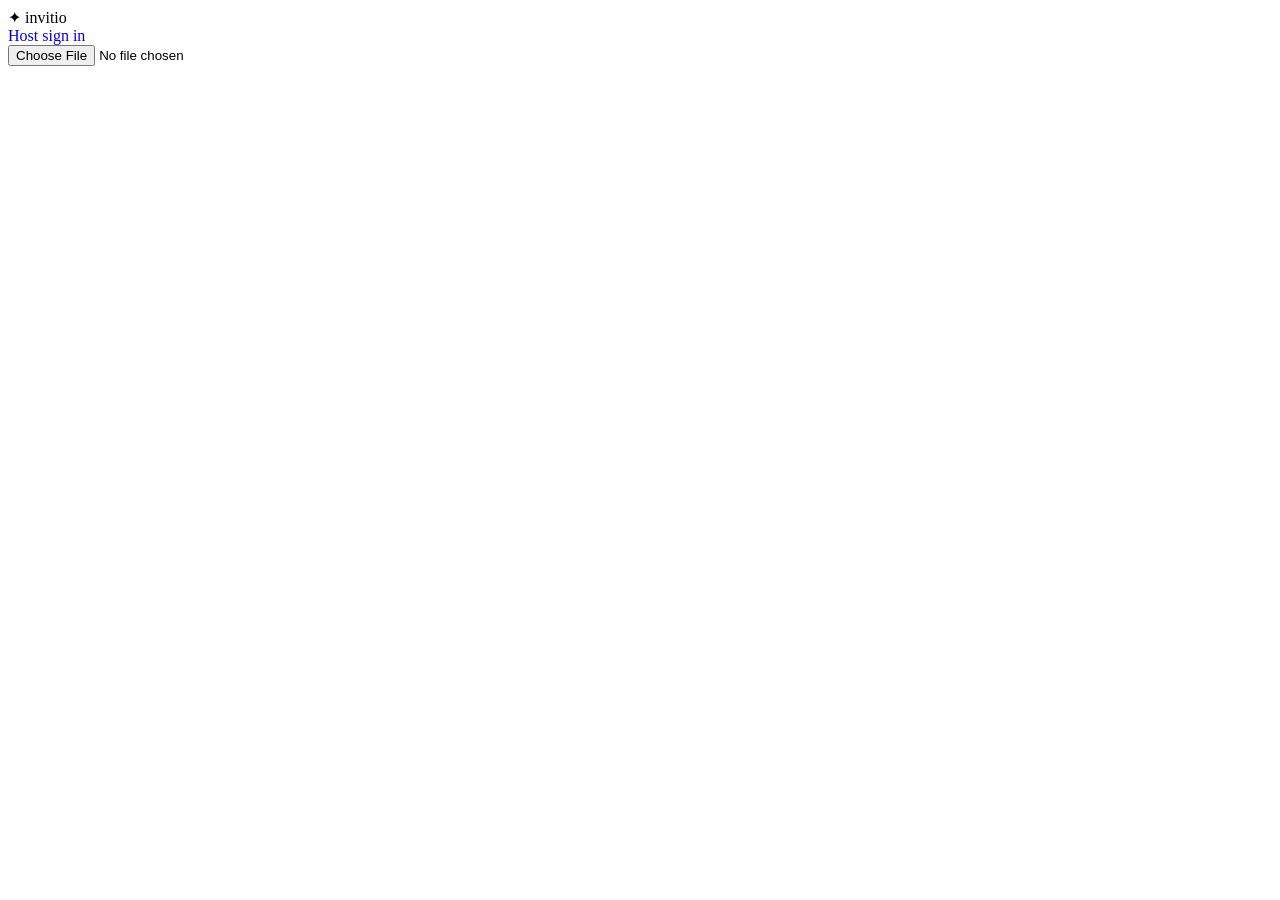
==== frontend/manage.html @ 79d0ffe1 "first commit" ====
<!DOCTYPE html>
<html lang="en">
<head>
    <meta charset="UTF-8">
    <meta name="viewport" content="width=device-width, initial-scale=1.0">
    <title>Manage event — invitio</title>
    <link rel="preconnect" href="https://fonts.googleapis.com">
    <link rel="preconnect" href="https://fonts.gstatic.com" crossorigin>
    <link href="https://fonts.googleapis.com/css2?family=Plus+Jakarta+Sans:wght@400;500;600;700;800&family=DM+Mono:wght@400;500&display=swap" rel="stylesheet">
    <link rel="stylesheet" href="/static/css/style.css?v=1">
</head>
<body>
    <div class="topbar">
        <div class="topbar-inner">
            <div class="brand"><span class="dot">✦</span> invitio</div>
            <a class="btn btn-line btn-sm" href="/" style="text-decoration:none">Host sign in</a>
        </div>
    </div>
    <div class="container">
        <div id="manage-banner"></div>
        <div id="manage-content"><div class="center-load"><div class="spinner"></div></div></div>
    </div>
    <div id="modal-root"></div>
    <div id="toast"></div>
    <input type="file" id="hidden-file" accept="image/*" class="hidden">
    <script src="/static/js/manage.js?v=1"></script>
</body>
</html>
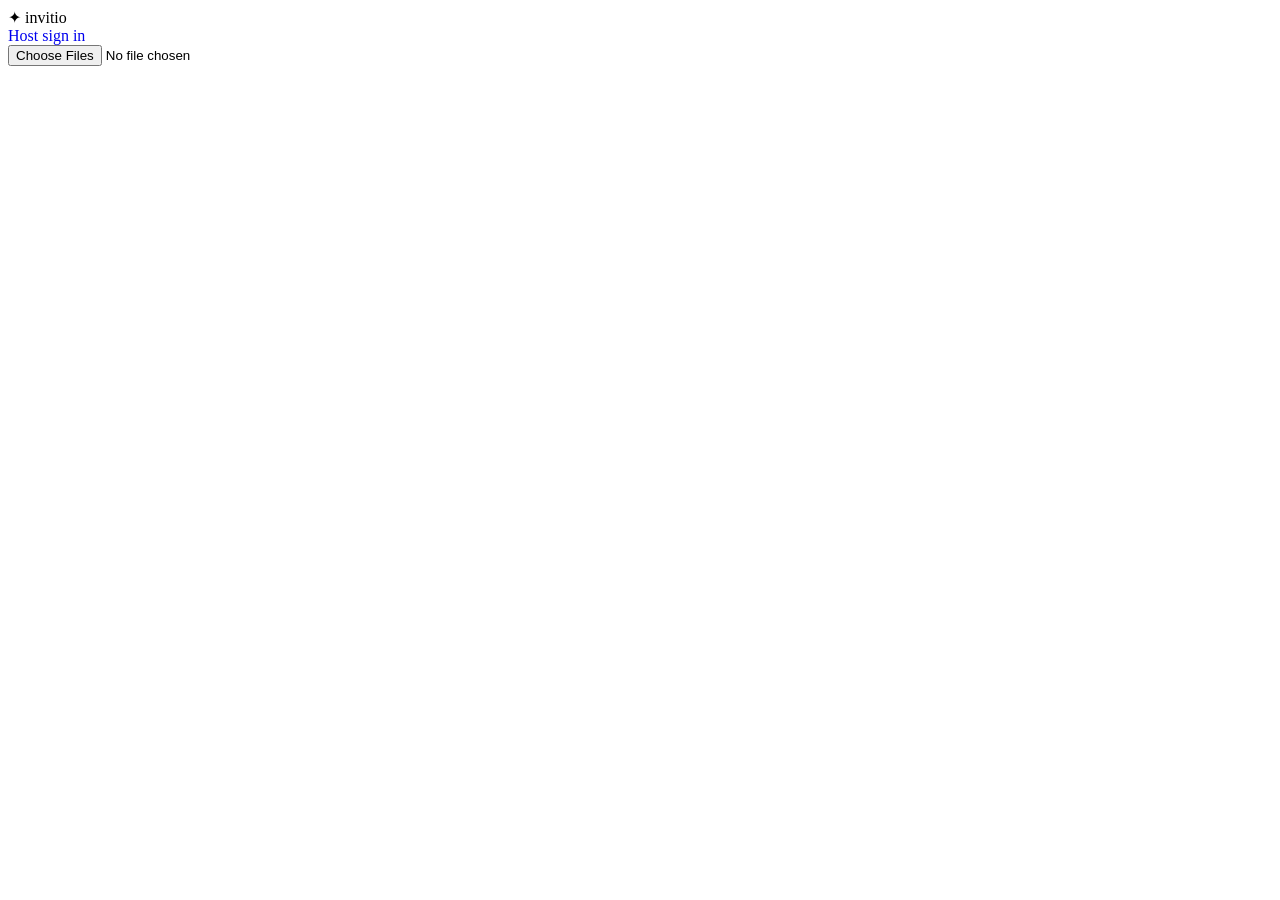
==== commit 7035b639: "Add seasonal templates, image focal-point, and multi-photo galleries Three invitation-design feature" ====
--- a/frontend/manage.html
+++ b/frontend/manage.html
@@ -22,7 +22,8 @@
     </div>
     <div id="modal-root"></div>
     <div id="toast"></div>
-    <input type="file" id="hidden-file" accept="image/*" class="hidden">
+    <input type="file" id="hidden-file" accept="image/*" multiple class="hidden">
+    <script src="/static/js/themes.js?v=1"></script>
     <script src="/static/js/manage.js?v=1"></script>
 </body>
 </html>
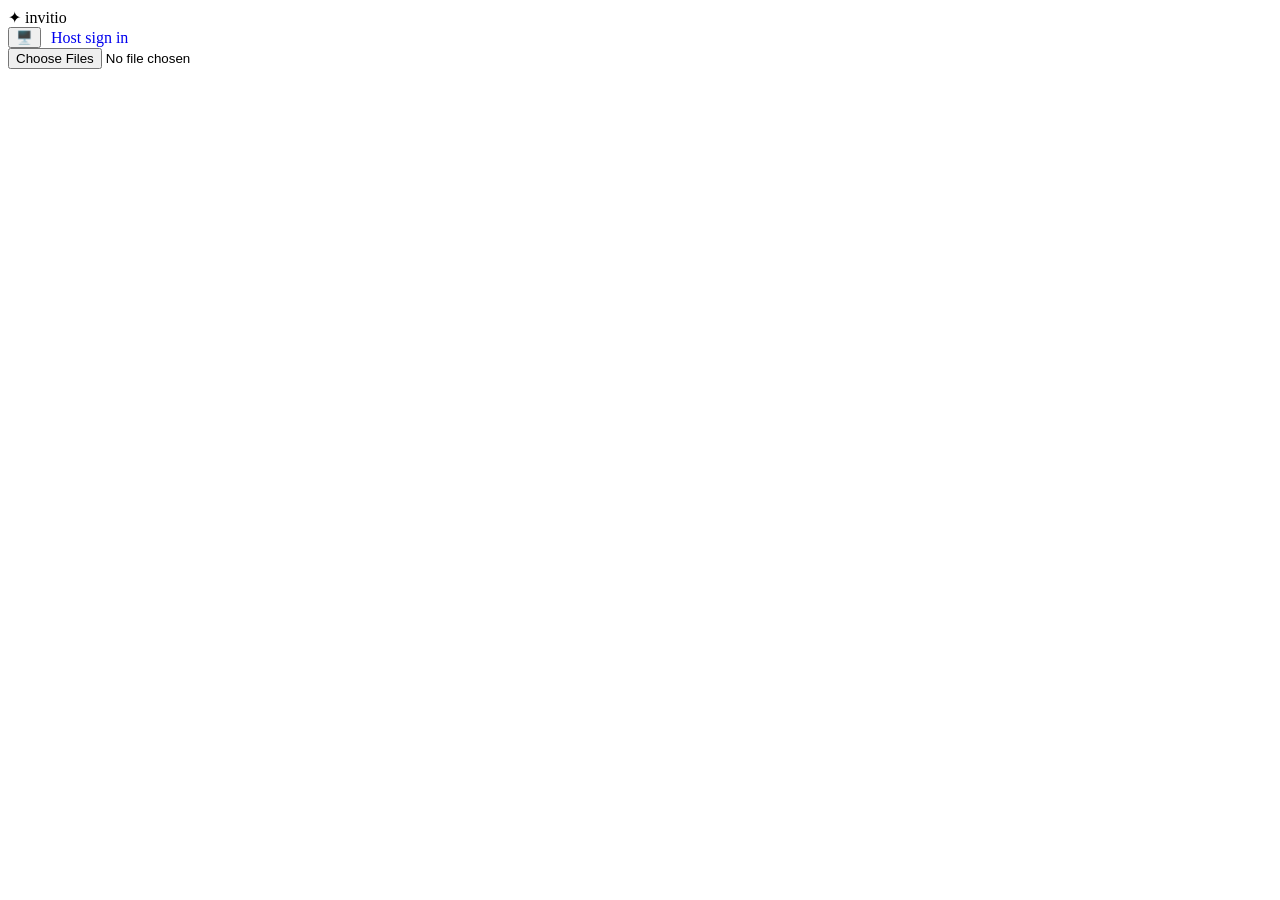
==== commit e669380b: "Add dark mode, location maps, and an installable PWA - Dark mode everywhere: derive accent-soft/ink " ====
--- a/frontend/manage.html
+++ b/frontend/manage.html
@@ -8,12 +8,25 @@
     <link rel="preconnect" href="https://fonts.gstatic.com" crossorigin>
     <link href="https://fonts.googleapis.com/css2?family=Plus+Jakarta+Sans:wght@400;500;600;700;800&family=DM+Mono:wght@400;500&display=swap" rel="stylesheet">
     <link rel="stylesheet" href="/static/css/style.css?v=1">
+    <!-- PWA -->
+    <link rel="manifest" href="/manifest.webmanifest">
+    <meta name="theme-color" media="(prefers-color-scheme: light)" content="#7c3aed">
+    <meta name="theme-color" media="(prefers-color-scheme: dark)" content="#14111f">
+    <meta name="apple-mobile-web-app-capable" content="yes">
+    <meta name="apple-mobile-web-app-status-bar-style" content="black-translucent">
+    <meta name="apple-mobile-web-app-title" content="invitio">
+    <link rel="apple-touch-icon" href="/static/icons/apple-touch-icon.png">
+    <!-- set color scheme before paint (no flash) -->
+    <script src="/static/js/scheme.js?v=1"></script>
 </head>
 <body>
     <div class="topbar">
         <div class="topbar-inner">
             <div class="brand"><span class="dot">✦</span> invitio</div>
-            <a class="btn btn-line btn-sm" href="/" style="text-decoration:none">Host sign in</a>
+            <div style="display:flex;align-items:center;gap:10px">
+                <button class="btn btn-line btn-sm scheme-btn" id="scheme-btn" title="Color theme" aria-label="Toggle color theme">🖥️</button>
+                <a class="btn btn-line btn-sm" href="/" style="text-decoration:none">Host sign in</a>
+            </div>
         </div>
     </div>
     <div class="container">
